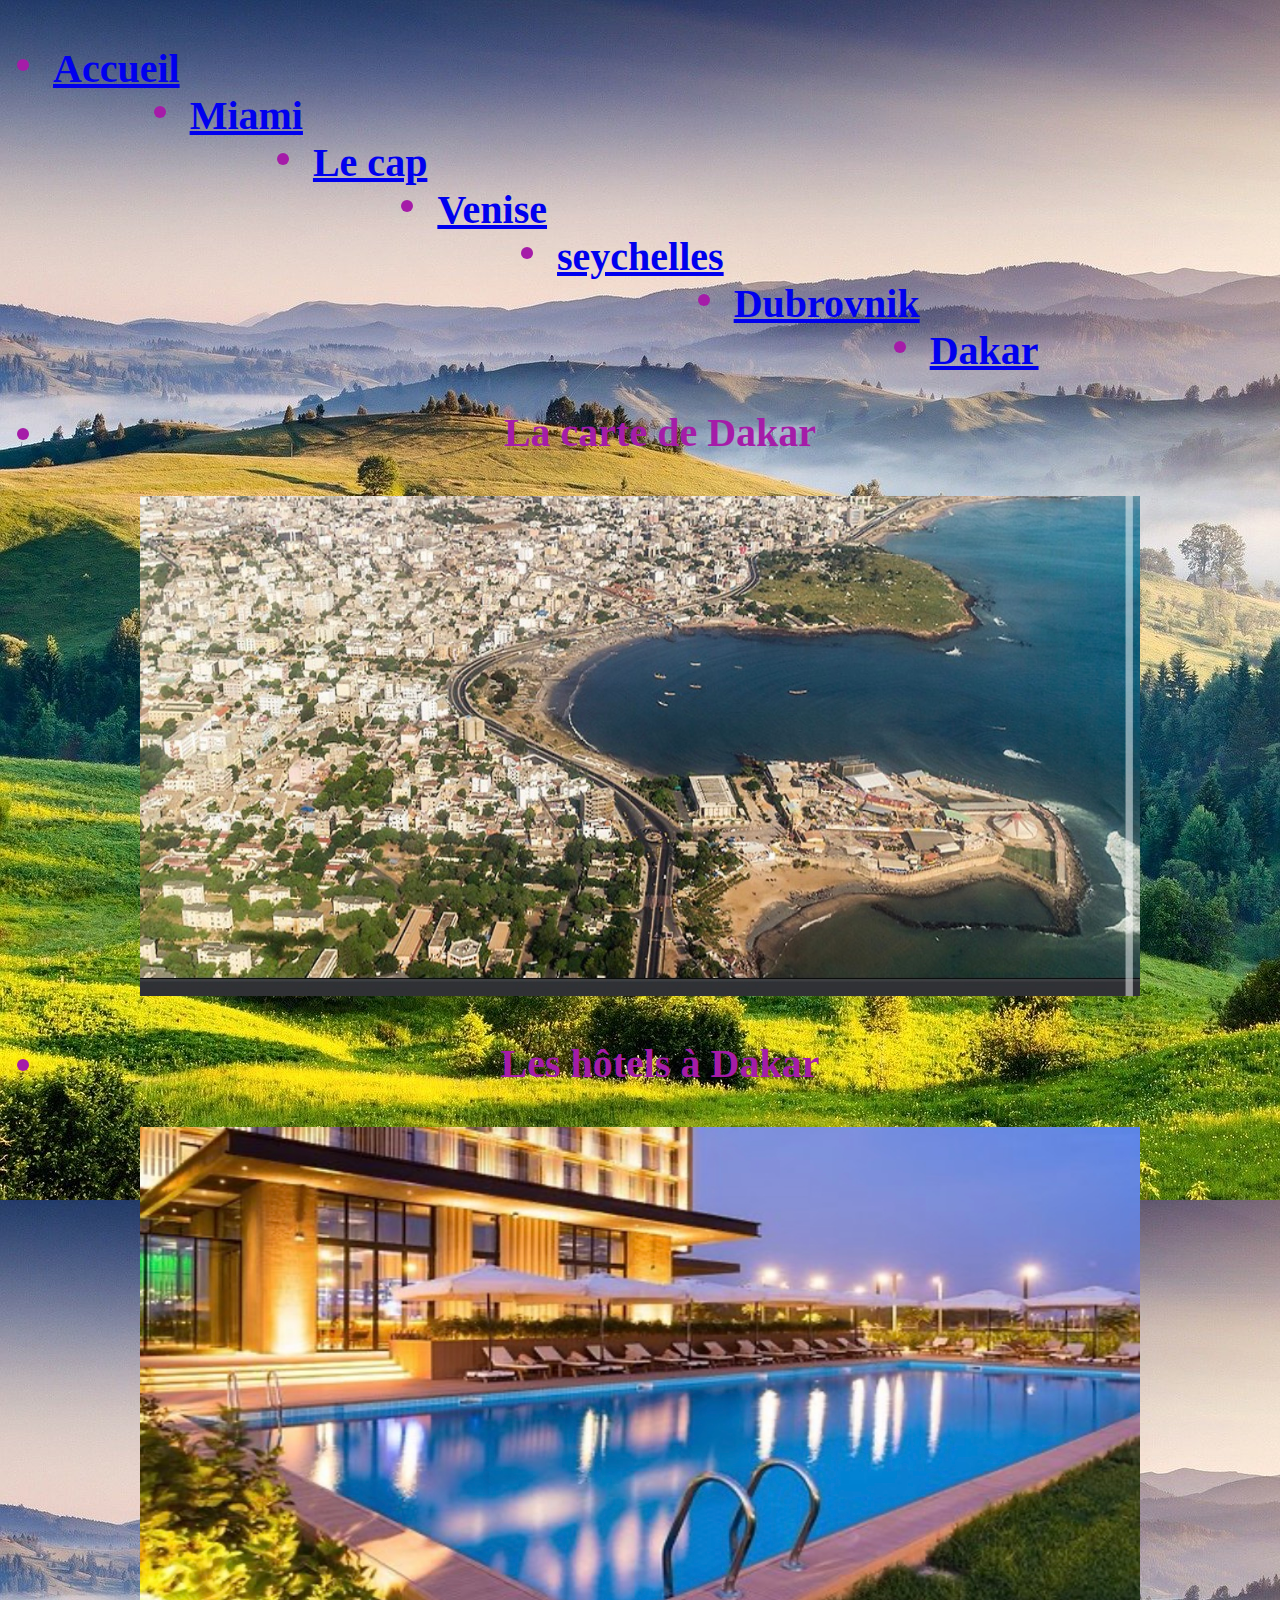
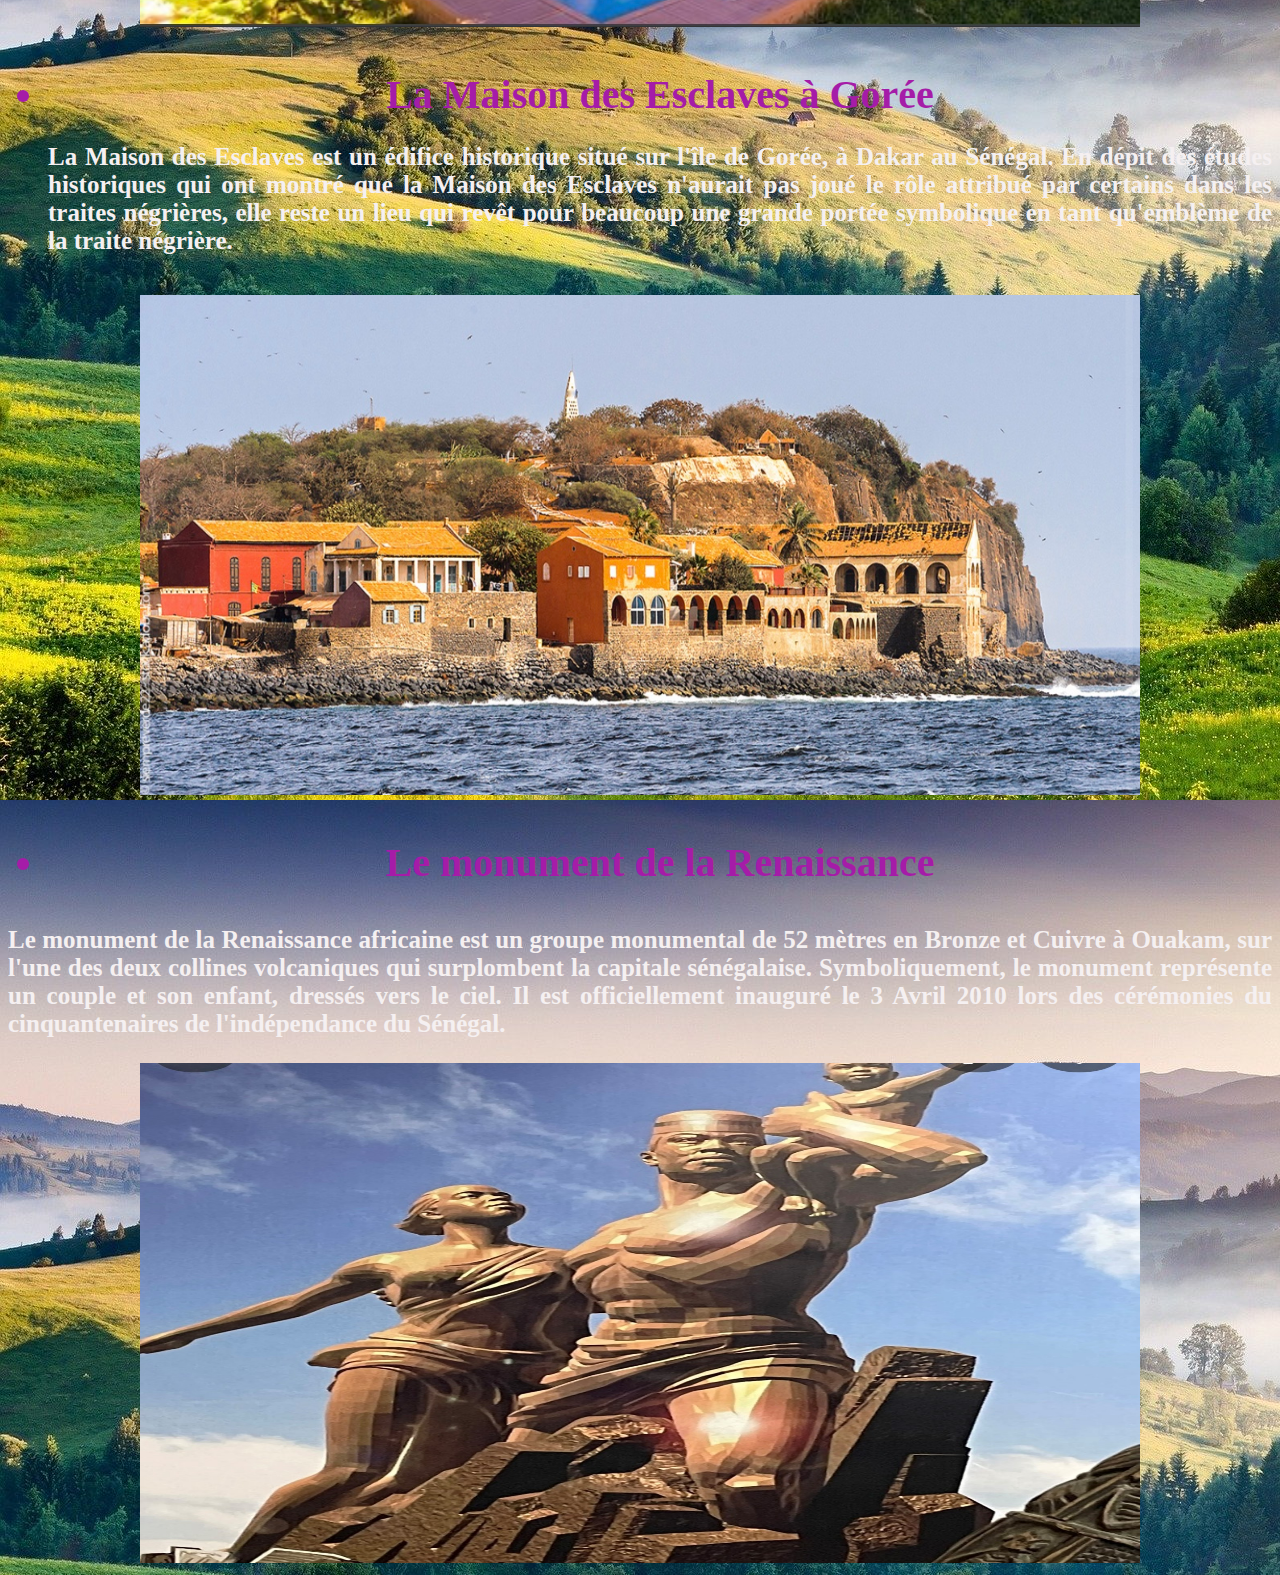
==== dakar.html @ fc40a3f6 "Add files via upload" ====
<!DOCTYPE html>
<html lang="en">
<head>
    <meta charset="UTF-8">
    <meta http-equiv="X-UA-Compatible" content="IE=edge">
    <meta name="viewport" content="width=device-width, initial-scale=1.0">
    <title>Document</title>
</head>
<link rel="stylesheet" href="style.css">
<body>
    <nav>
        <h2>
            <ul>
                <li> <a href="projet.html">Accueil</a></li>
                <li> <a href="miami.html">Miami</a></li>
                <li> <a href="CAP.html">Le cap</a></li>
                <li> <a href="venise.html">Venise</a></li>
                <li> <a href="seychelles.html">seychelles</a></li>
                <li> <a href="dubrovnik.html">Dubrovnik</a></li>
                <li> <a href="dakar.html">Dakar</a></li>
            </ul>
        </h2>
    </nav>
    <ul>
        <li>La carte de Dakar</li>
    </ul>
    <div class="image">
        <img src="./image/Carte de Dakar.JPG" width="1000px" height="500">
    </div>
    <ul>
    <li>Les hôtels à Dakar</li>
</ul>
<div class="image">
    <img src="./image/HDkr.JPG" alt="" width="1000px" height="500">
</div>
<ul>
    <li>La Maison des Esclaves à Gorée</li>
    <p>La Maison des Esclaves est un édifice historique situé sur l'île de Gorée, à Dakar au Sénégal. En dépit des études historiques qui ont montré que la Maison des Esclaves n'aurait pas joué le rôle attribué par certains dans les traites négrières, elle reste un lieu qui revêt pour beaucoup une grande portée symbolique en tant qu'emblème de la traite négrière.</p>
</ul>
<div class="image">
    <img src="./image/Gorée.JPG" alt="" width="1000px" height="500">
</div>
<ul>
    <li>Le monument de la Renaissance</li>
</ul>
<p>Le monument de la Renaissance africaine est un groupe monumental de 52 mètres en Bronze et Cuivre à Ouakam, sur l'une des deux collines volcaniques qui surplombent la capitale sénégalaise. Symboliquement, le monument représente un couple et son enfant, dressés vers le ciel. Il est officiellement inauguré le 3 Avril 2010 lors des cérémonies du cinquantenaires de l'indépendance du Sénégal.</p>
<div class="image">
    <img src="./image/Mnmt de la renaissance.JPG" alt="" width="1000px" height="500">
</div>
</body>
</html>
---- style.css ----
h1{
   font-size: 100pt;
   text-align: center;
   color: blue;
   font-weight: bolder;
   font-style: italic;
   font-synthesis: style; 
   text-transform: uppercase;
   text-shadow: 5px 0 0 palevioletred;
   font-family: "kanit",serif;
   background: url(./asset/arriiere\ plan.jpg);


}
h3{
   font-size: 40pt;
   color: rgb(165, 28, 168);
   font-weight: bold;
   text-align: center;
   
}
p{
   font-size: 25px;
   color: rgb(245, 240, 241);
   font-weight: bold;
   text-align: justify;
   
}
ul{
   font-size: 30pt;
   color: rgb(165, 28, 168);
   font-weight: bold;
   text-align: center; 
}
.image{
   text-align: center;
}

body{
   font-family: "font-1", serif;
   background: url(./asset/paysage.jpg);
}
.vidéo{
   text-align: center;
   
}

#nav ul{
   padding: 0;
   margin: 0;
   list-style-type: none;
}
#nav li {
   margin-left:  2px;
}
ul li a{
   display: block;
   float: left;
   text-align: center;
   padding: 5px;
   border: 2px;
}
a :hover{
   color: black;
   background-color: white;
}
footer{font-size: 40px;
text-align: center;
color:black;
margin-top: 220px;
margin-bottom: 0px;
}
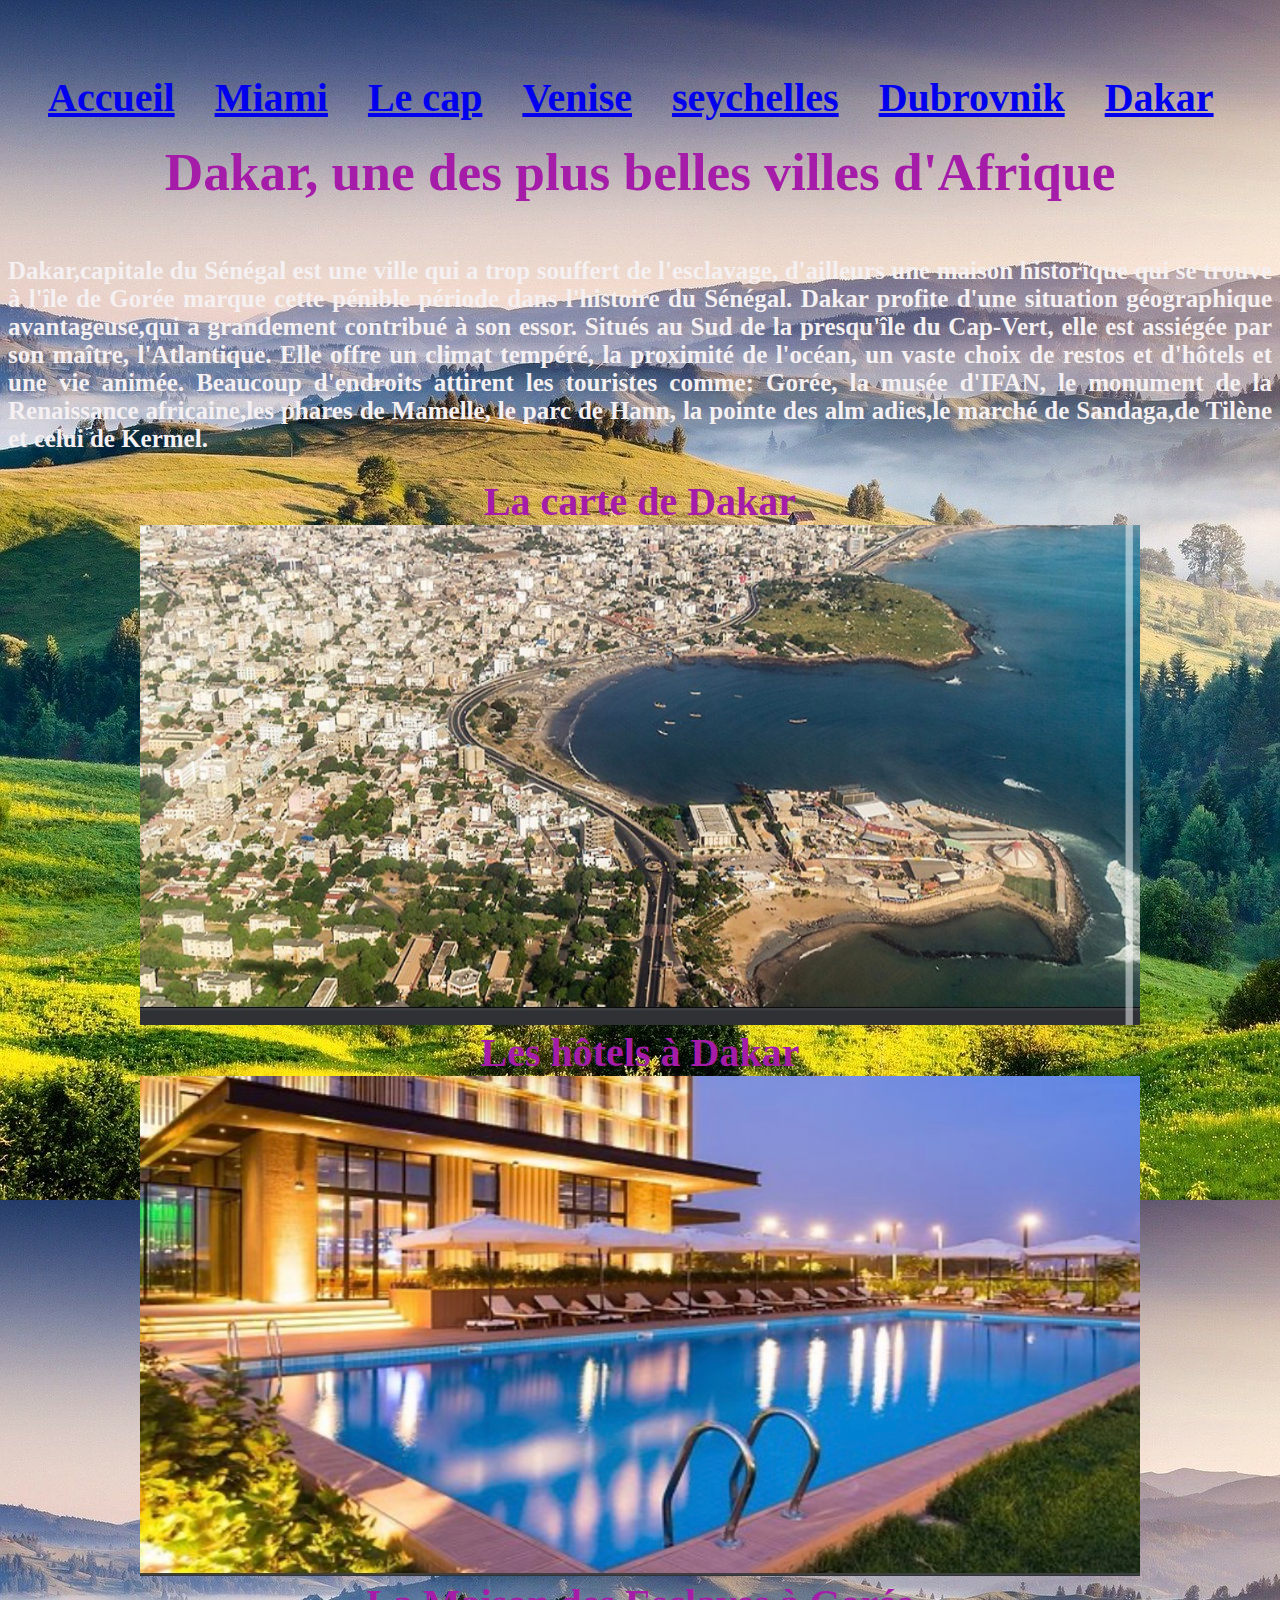
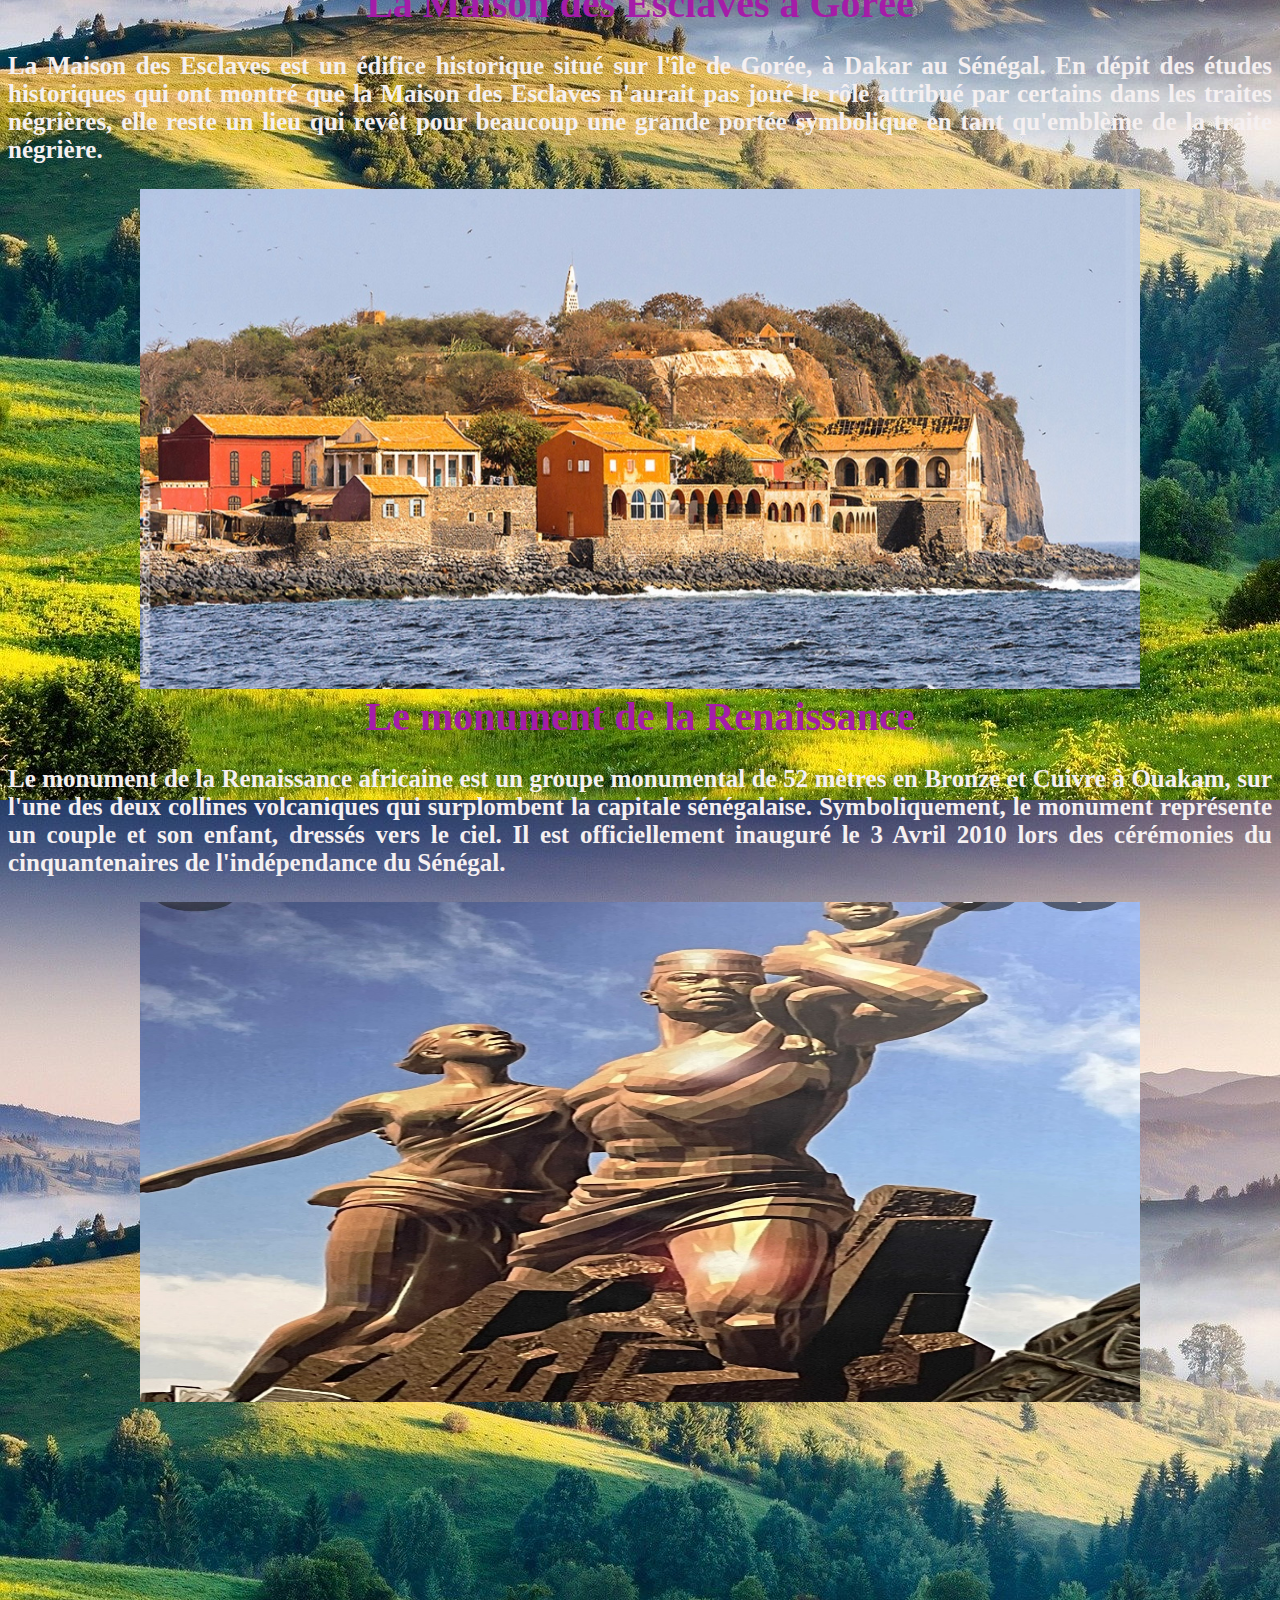
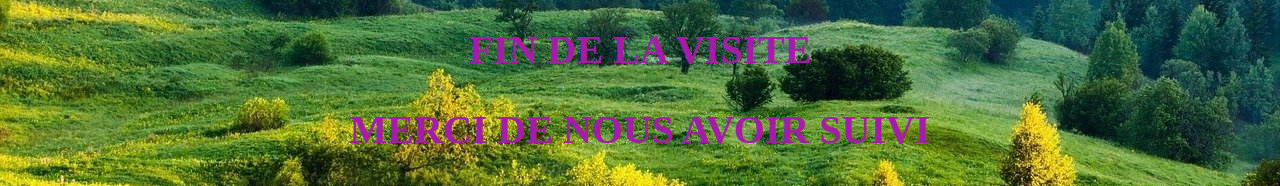
==== commit ab6cac75: "Add files via upload" ====
--- a/dakar.html
+++ b/dakar.html
@@ -21,6 +21,8 @@
             </ul>
         </h2>
     </nav>
+    <h3>Dakar, une des plus belles villes d'Afrique</h3>
+    <p>Dakar,capitale du Sénégal est une ville qui a trop souffert de l'esclavage, d'ailleurs une maison historique qui se trouve à l'île de Gorée marque cette pénible période dans l'histoire du Sénégal. Dakar profite d'une situation géographique avantageuse,qui a grandement contribué à son essor. Situés au Sud de la presqu'île du Cap-Vert, elle est assiégée par son maître, l'Atlantique. Elle offre un climat tempéré, la proximité de l'océan, un vaste choix de restos et d'hôtels et une vie animée. Beaucoup d'endroits attirent les touristes comme: Gorée, la musée d'IFAN, le monument de la Renaissance africaine,les phares de Mamelle, le parc de Hann, la pointe des alm	adies,le marché de Sandaga,de Tilène et celui de Kermel.</p>
     <ul>
         <li>La carte de Dakar</li>
     </ul>
@@ -49,4 +51,6 @@
 </div>
 </body>
 </html>
+<footer> <h2>FIN DE LA VISITE</h2>
+    <h2>MERCI DE NOUS AVOIR SUIVI</h2></footer>
 
--- a/style.css
+++ b/style.css
@@ -1,5 +1,5 @@
 h1{
-   font-size: 100pt;
+   font-size: 90px;
    text-align: center;
    color: blue;
    font-weight: bolder;
@@ -9,8 +9,13 @@
    text-shadow: 5px 0 0 palevioletred;
    font-family: "kanit",serif;
    background: url(./asset/arriiere\ plan.jpg);
-
-
+}
+h2{
+   font-size: 40px;
+   color: rgb(165, 28, 168);
+   font-weight: bold;
+   margin-left: 20px;
+   margin-right: 20px; display: block;
 }
 h3{
    font-size: 40pt;
@@ -34,35 +39,42 @@
 }
 .image{
    text-align: center;
+   list-style-type: none;
 }
 
 body{
    font-family: "font-1", serif;
    background: url(./asset/paysage.jpg);
 }
-.vidéo{
-   text-align: center;
-   
-}
-
-#nav ul{
+ul{
    padding: 0;
    margin: 0;
    list-style-type: none;
 }
-#nav li {
-   margin-left:  2px;
-}
-ul li a{
+header ul li a{
    display: block;
    float: left;
    text-align: center;
-   padding: 5px;
-   border: 2px;
+   padding: 20px;
+   border: 10px;
+   list-style-type: none;
+   padding-left: 20px;
+   padding-right: 20px;
+   margin-top: 1px;
 }
-a :hover{
+ul li:hover{
    color: black;
-   background-color: white;
+   background: url(./asset/paysage.jpg);
+   font-weight: 16px;
+   padding-left: 30px;
+   padding-right: 30px;
+   padding: 30px;
+}
+#il{
+   font-weight: bold;
+   padding: 20px 30px;
+   padding-left: 20px;
+   padding-right: 20px;
 }
 footer{font-size: 40px;
 text-align: center;
@@ -70,3 +82,16 @@
 margin-top: 220px;
 margin-bottom: 0px;
 }
+header{
+   width: 100%;
+}
+h2 ul li a{
+   float: left;
+   text-align: center;
+   padding: 20px;
+   border: 10px;
+   list-style-type: none;
+   margin-top: 1px;
+   padding-left: 20px;
+   padding-right: 20px;
+}
